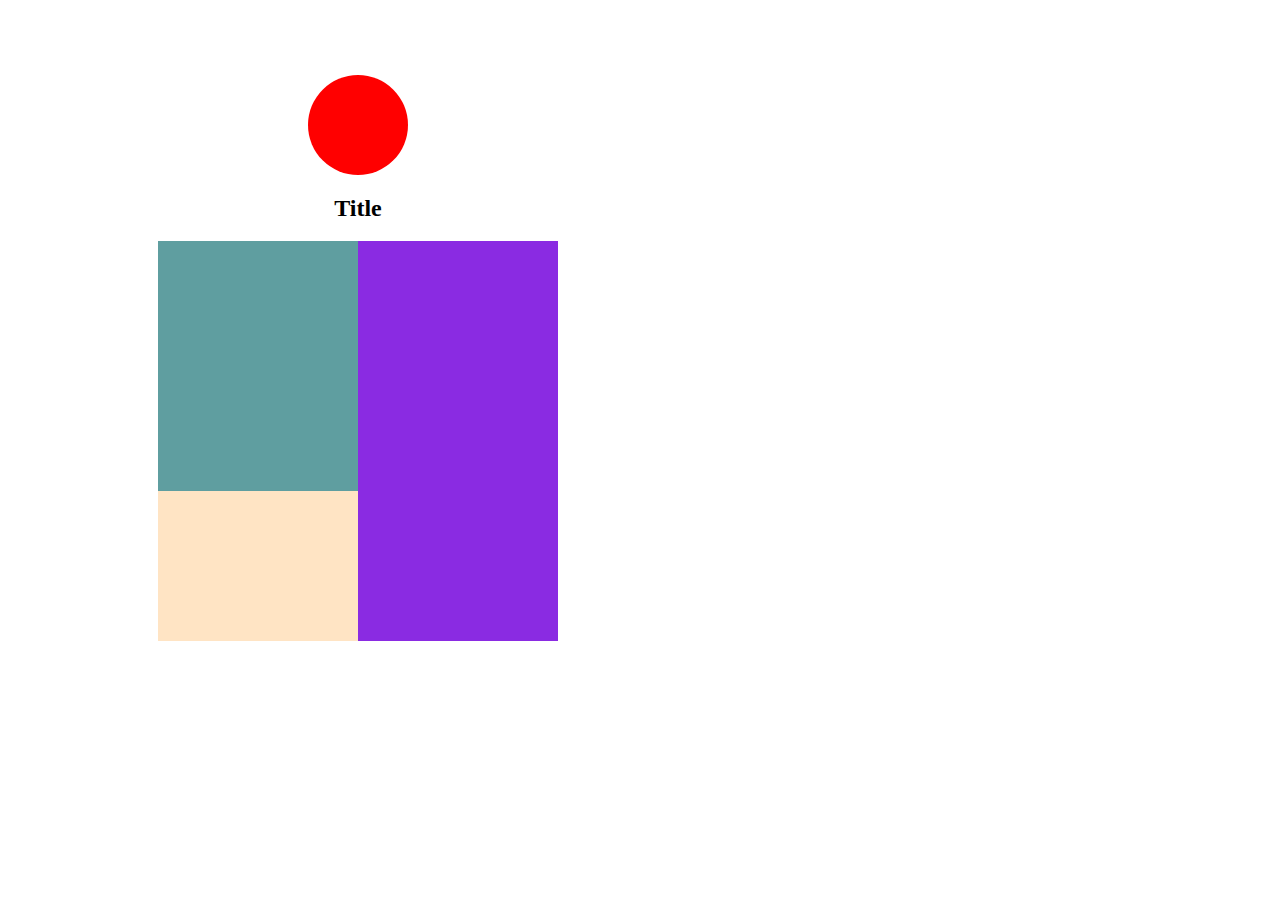
==== index.html @ 810a9070 "first task" ====
<!DOCTYPE html>
<html lang="en">
<head>
    <meta charset="UTF-8">
    <meta name="viewport" content="width=, initial-scale=1.0">
    <title>Document</title>
</head>
<body>
    <div style="display: flex;height:700px; width:700px ;justify-content: center; align-items: center ;flex-direction: column; ">
           <div style="height: 100px;width: 100px; border-radius: 100px;background-color: red; "></div>
           <h2> Title</h2>
           <div style="background-color: blueviolet;height: 400px; width:400px;">
            <div style="height:400px;width:200px;background-color: bisque;">
                   <div style="height: 250px;width:200px; background-color: cadetblue;"></div>
             </div>
          

           </div>
    </div>
  
</body>
</html>
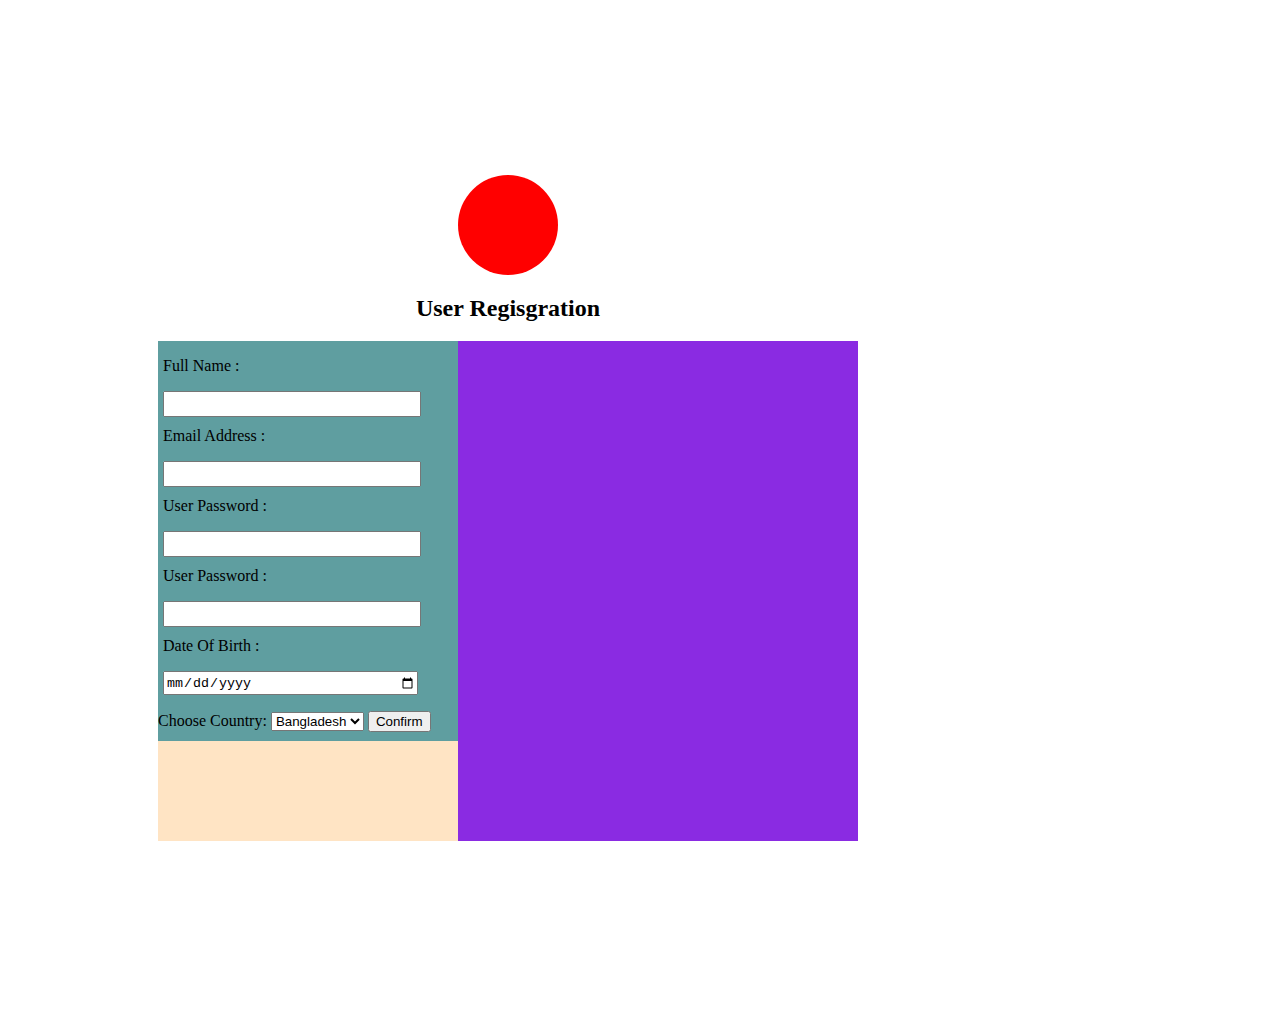
==== commit 550f4801: "second task" ====
--- a/index.html
+++ b/index.html
@@ -6,14 +6,52 @@
     <title>Document</title>
 </head>
 <body>
-    <div style="display: flex;height:700px; width:700px ;justify-content: center; align-items: center ;flex-direction: column; ">
+    <div style="display: flex;height:1000px; width:1000px ;justify-content: center; align-items: center ;flex-direction: column; ">
            <div style="height: 100px;width: 100px; border-radius: 100px;background-color: red; "></div>
-           <h2> Title</h2>
-           <div style="background-color: blueviolet;height: 400px; width:400px;">
-            <div style="height:400px;width:200px;background-color: bisque;">
-                   <div style="height: 250px;width:200px; background-color: cadetblue;"></div>
+           <h2> User Regisgration</h2>
+           <div style="background-color: blueviolet;height: 500px; width:700px; display: flex; ">
+            <div style="height:500px;width:300px;background-color: bisque;display: flex;">
+                   <div style="height: 400px;width:400px; background-color: cadetblue;">
+                    <!-- <h3 style="margin-top: 0%; color: black;text-align: center;">User Regisgration</h3> -->
+                    <p style="margin-left: 5px;">Full Name :</p> 
+                    <div style="height: 20px;width: 250px; border-radius: 3px;background-color: azure;margin-left: 5px;margin-top:0px;">
+                        <input type="text"style="width: 100%;height:100%">
+                    </div>
+
+                     <p style="margin-left: 5px;">Email Address :</p> 
+
+                    <div style="height: 20px;width: 250px; border-radius: 3px;background-color: azure;margin-left: 5px;margin-top:0px;">
+                        <input type="text"style="width: 100%;height:100%">
+                    </div>
+                      
+                     <p style="margin-left: 5px;">User Password :</p> 
+                     
+                    <div style="height: 20px;width: 250px; border-radius: 10px;background-color: azure;margin-left: 5px;margin-top:0px;">
+                        <input type="password"style="width: 100%;height:100%;">
+                    </div>
+
+                     <p style="margin-left: 5px;">User Password :</p> 
+                     
+                    <div style="height: 20px;width: 250px; border-radius: 10px;background-color: azure;margin-left: 5px;margin-top:0px;">
+                        <input type="password"style="width: 100%;height:100%;">
+                    </div>
+                      <p style="margin-left: 5px;">Date Of Birth :</p> 
+                       <div style="height: 20px;width: 250px; border-radius: 3px;background-color: azure;margin-left: 5px;margin-top:0px;margin-bottom: 20px;">
+                        <input type="date"style="width: 100%;height:100%">
+                    </div>
+
+                    <label for="country" >Choose Country:</label>
+
+                     <select name="country" id="country">
+                        <option value="Bangladesh">Bangladesh</option>
+                        <option value="Pakistan">Pakistan</option>
+                        <option value="Qater">Qater</option>
+                        <option value="America">America</option>
+                      </select>
+                  <button> Confirm</button>
+                </div>
              </div>
-          
+            
 
            </div>
     </div>
